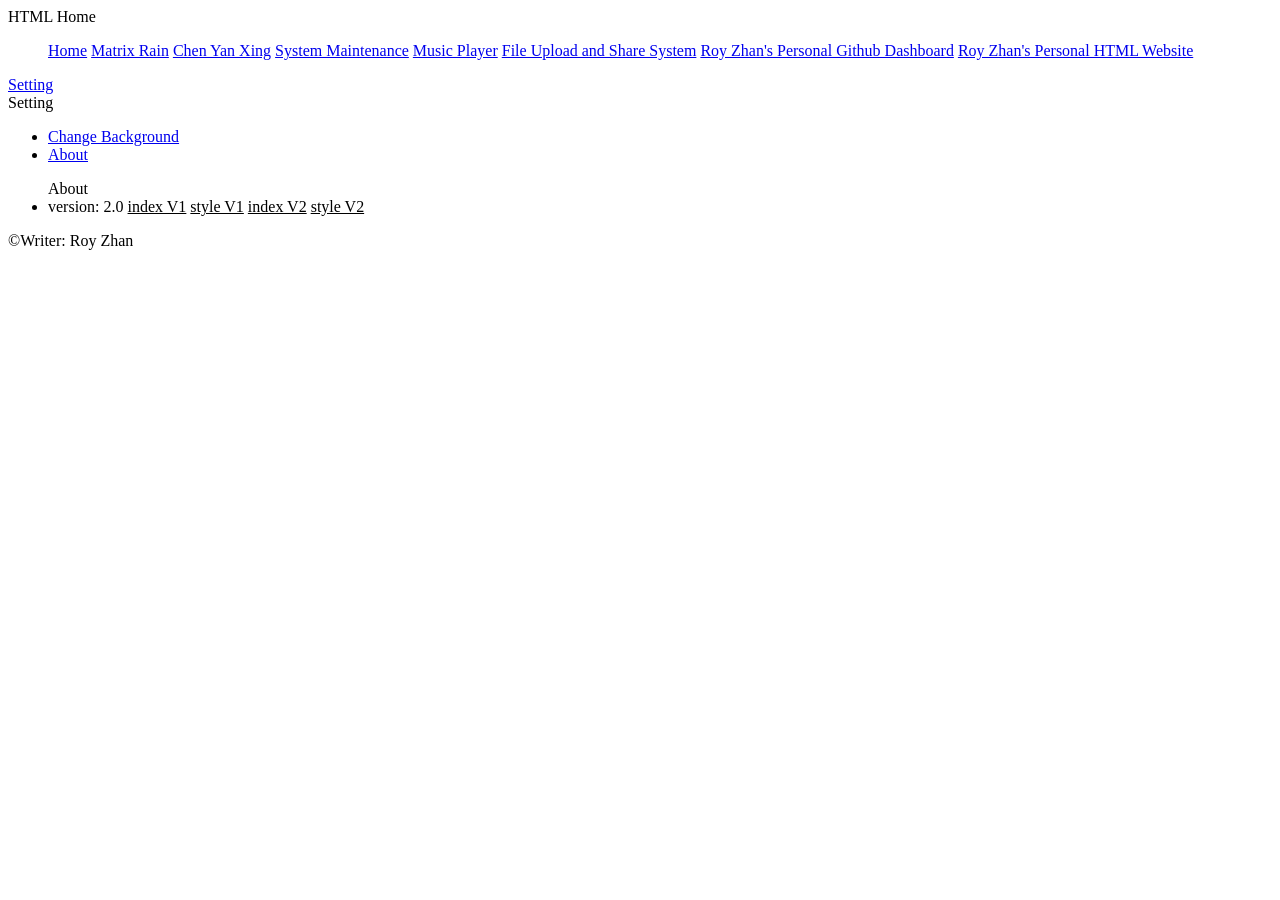
==== index.html @ 76bb40a3 "Add files via upload" ====
<!DOCTYPE html>
<html>
    <head>
        <meta charset="UTF-8">
        <link rel="stylesheet" href="style.css">
        <title>Roy Zhan Private HTML Website</title>
    </head>
    <body>
        <nav>
            <header> HTML Home</header>
            <div class="container">
                <div class="box form-box">
                    <div class="menu">
                        <ul>
                            <a href="index.html" class="link">Home</a>
                            <a href="Matrix Rain/index.html" class="link">Matrix Rain</a>
                            <a href="cyx/index.html" class="link">Chen Yan Xing</a>
                            <a href="System Maintenance/System Maintenance.html" class="link">System Maintenance</a>
                            <a href="Music-Player/index.html" class="link">Music Player</a>
                            <a href="File-Upload-and-Share-System/index.html" class="link">File Upload and Share System</a>
                            <a href="https://github.com/dashboard" class="link" target="_blank">Roy Zhan's Personal Github Dashboard</a>
                            <a href="https://royzhan1107.github.io/HTML/en-us/index.html" class="link">Roy Zhan's Personal HTML Website</a>
                        </ul>
                    </div>
                </div>
            </div>
        </nav>
        <div class="right-menu">
            <a href="#" class="link" onclick="setting(event)">Setting</a>
        </div>
        <div class="setting" id="setting">
            <span>Setting</span>
            <ul>
                <li><a href="#" class="link" onclick="setbg(event)">Change Background</a></li>
                <li><a href="#" class="link" onclick="about(event)">About</a></li>
            </ul>
        </div>
        <div class="window resizable" id="change-bg" style="display: none;">
            <div class="bg-header" id="bg-header">
                    <span class="bg-title">Change Background</span>
                    <div class="bg-ctrl">
                        <button class="btn" id="btn" onclick="maxwindow('change-bg')">🗖</button>
                        <button id="btn" class="btn" onclick="closewindow('change-bg')">✖</button>
                    </div>
                </div>
                    <div class="bg-body">
                        <ul>
                            <img src="image/110335.jpg" alt="" onclick="changebg('110335.jpg')" height="300px" width="250px">
                            <img src="image/1759637202844.jpg" alt="" onclick="changebg('1759637202844.jpg')" height="300px" width="250px">
                            <img src="image/20251005_172431.jpg" alt="" onclick="changebg('20251005_172431.jpg')" height="300px" width="250px">
                        </ul>
                </div>
            </div>
        </div>
        <div class="about" id="about">
            <ul>
                <span>About</span>
                <li>
                    version: 2.0
                    <a href="index v1.txt" class="link" style="color: #000;" download="">index V1</a>
                    <a href="style v1.txt" class="link" style="color: #000;" download="">style V1</a>
                    <a href="index v2.txt" class="link" style="color: #000;" download="">index V2</a>
                    <a href="style v2.txt" class="link" style="color: #000;" download="">style V2</a>
                </li>
            </ul>
        </div>
            <footer>&copy;Writer: Roy Zhan
        </footer>
        <script src="script.js"></script>
    </body>
</html>
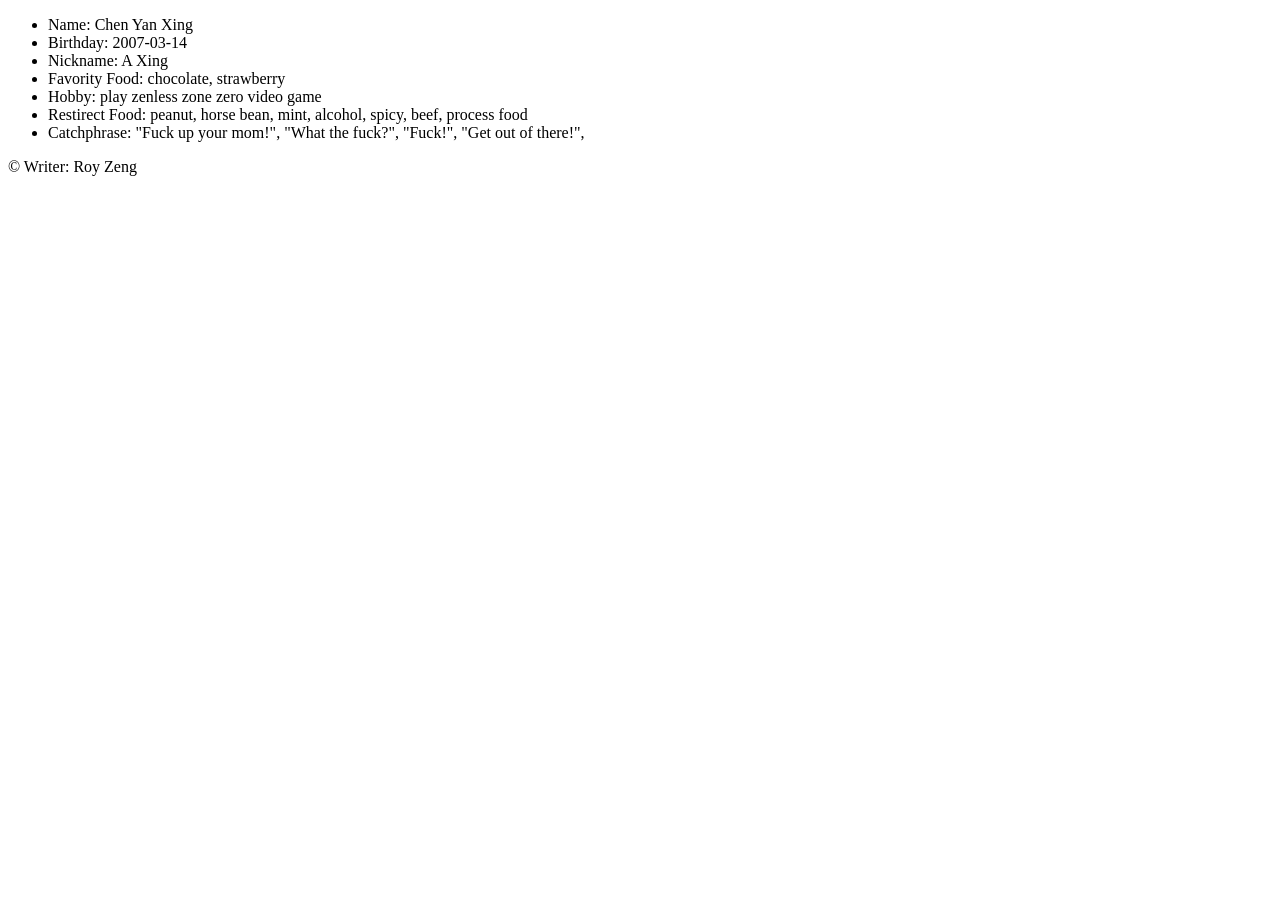
==== commit b9914f66: "Add files via upload" ====
--- a/index.html
+++ b/index.html
@@ -1,70 +1,38 @@
 <!DOCTYPE html>
 <html>
     <head>
-        <meta charset="UTF-8">
-        <link rel="stylesheet" href="style.css">
-        <title>Roy Zhan Private HTML Website</title>
+        <meta charset="utf-8">
+        <meta name="viewport" content="width=device-width, initial-scale=1">
+        <link rel="stylesheet" href="styles.css">
+        <title>Chen Yan Xing Personal Imformation</title>
     </head>
     <body>
         <nav>
-            <header> HTML Home</header>
             <div class="container">
                 <div class="box form-box">
                     <div class="menu">
-                        <ul>
-                            <a href="index.html" class="link">Home</a>
-                            <a href="Matrix Rain/index.html" class="link">Matrix Rain</a>
-                            <a href="cyx/index.html" class="link">Chen Yan Xing</a>
-                            <a href="System Maintenance/System Maintenance.html" class="link">System Maintenance</a>
-                            <a href="Music-Player/index.html" class="link">Music Player</a>
-                            <a href="File-Upload-and-Share-System/index.html" class="link">File Upload and Share System</a>
-                            <a href="https://github.com/dashboard" class="link" target="_blank">Roy Zhan's Personal Github Dashboard</a>
-                            <a href="https://royzhan1107.github.io/HTML/en-us/index.html" class="link">Roy Zhan's Personal HTML Website</a>
-                        </ul>
+                        <ul></ul>
                     </div>
                 </div>
             </div>
         </nav>
-        <div class="right-menu">
-            <a href="#" class="link" onclick="setting(event)">Setting</a>
+        <div class="content">
+            <ul>
+                <li>Name: Chen Yan Xing</li>
+                <li>Birthday: 2007-03-14</li>
+                <li>Nickname: A Xing</li>
+                <li>Favority Food: chocolate, strawberry</li>
+                <li>Hobby: play zenless zone zero video game</li>
+                <li>Restirect Food: peanut, horse bean, mint, alcohol, spicy, beef, process food</li>
+                <li>Catchphrase: "Fuck up your mom!", "What the fuck?", "Fuck!", "Get out of there!", </li>
+            </ul>
+            
+            <!-- <img src="img/20251027_140914.jpg" alt="" height="400px" width="335px">
+            <img src="img/20251102_215951.jpg" alt="" height="400px" width="335px"> -->
+            
         </div>
-        <div class="setting" id="setting">
-            <span>Setting</span>
-            <ul>
-                <li><a href="#" class="link" onclick="setbg(event)">Change Background</a></li>
-                <li><a href="#" class="link" onclick="about(event)">About</a></li>
-            </ul>
-        </div>
-        <div class="window resizable" id="change-bg" style="display: none;">
-            <div class="bg-header" id="bg-header">
-                    <span class="bg-title">Change Background</span>
-                    <div class="bg-ctrl">
-                        <button class="btn" id="btn" onclick="maxwindow('change-bg')">🗖</button>
-                        <button id="btn" class="btn" onclick="closewindow('change-bg')">✖</button>
-                    </div>
-                </div>
-                    <div class="bg-body">
-                        <ul>
-                            <img src="image/110335.jpg" alt="" onclick="changebg('110335.jpg')" height="300px" width="250px">
-                            <img src="image/1759637202844.jpg" alt="" onclick="changebg('1759637202844.jpg')" height="300px" width="250px">
-                            <img src="image/20251005_172431.jpg" alt="" onclick="changebg('20251005_172431.jpg')" height="300px" width="250px">
-                        </ul>
-                </div>
-            </div>
-        </div>
-        <div class="about" id="about">
-            <ul>
-                <span>About</span>
-                <li>
-                    version: 2.0
-                    <a href="index v1.txt" class="link" style="color: #000;" download="">index V1</a>
-                    <a href="style v1.txt" class="link" style="color: #000;" download="">style V1</a>
-                    <a href="index v2.txt" class="link" style="color: #000;" download="">index V2</a>
-                    <a href="style v2.txt" class="link" style="color: #000;" download="">style V2</a>
-                </li>
-            </ul>
-        </div>
-            <footer>&copy;Writer: Roy Zhan
+        <footer>
+            &copy; Writer: Roy Zeng
         </footer>
         <script src="script.js"></script>
     </body>
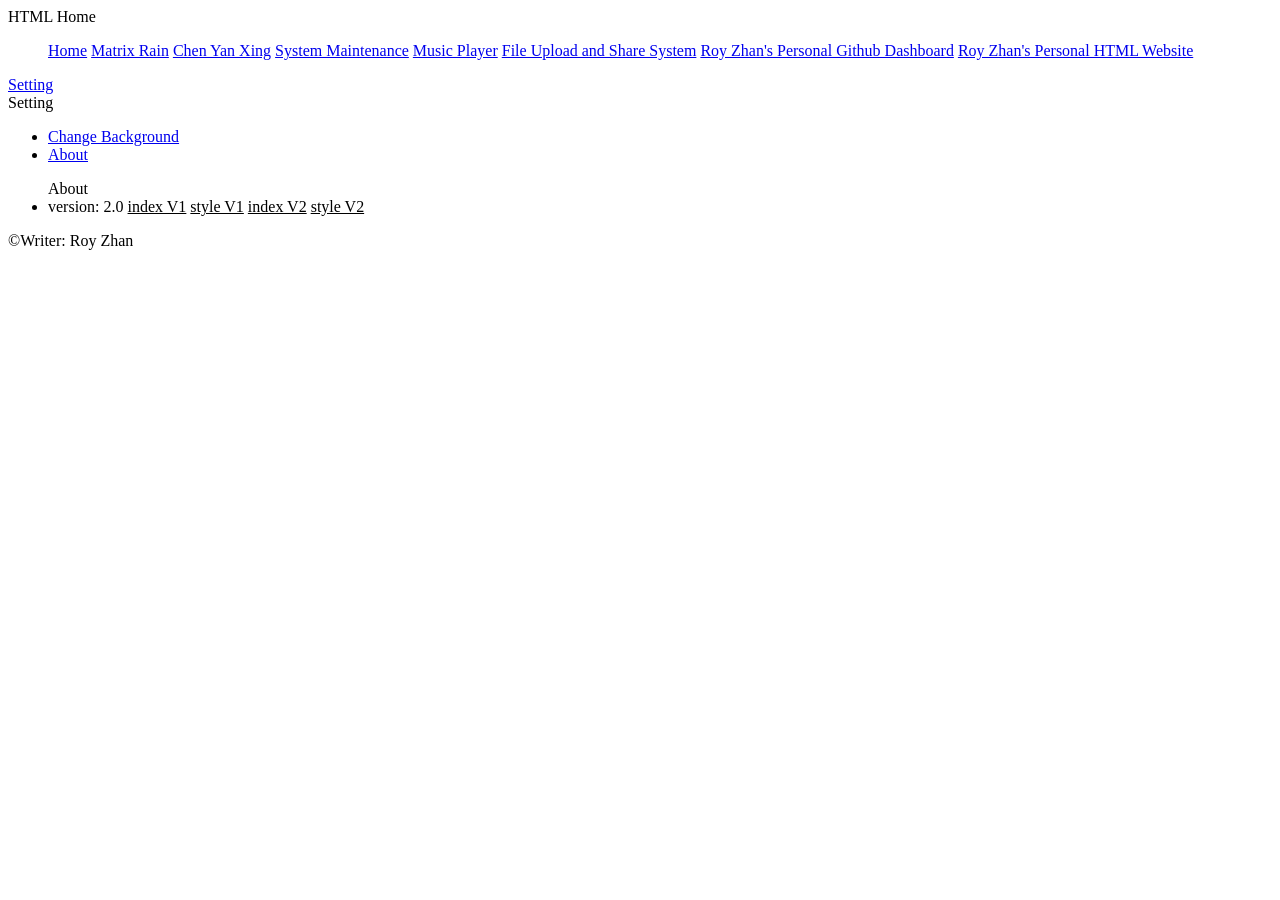
==== commit e4cc1415: "Add files via upload" ====
--- a/index.html
+++ b/index.html
@@ -1,38 +1,70 @@
 <!DOCTYPE html>
 <html>
     <head>
-        <meta charset="utf-8">
-        <meta name="viewport" content="width=device-width, initial-scale=1">
-        <link rel="stylesheet" href="styles.css">
-        <title>Chen Yan Xing Personal Imformation</title>
+        <meta charset="UTF-8">
+        <link rel="stylesheet" href="style.css">
+        <title>Roy Zhan Private HTML Website</title>
     </head>
     <body>
         <nav>
+            <header> HTML Home</header>
             <div class="container">
                 <div class="box form-box">
                     <div class="menu">
-                        <ul></ul>
+                        <ul>
+                            <a href="index.html" class="link">Home</a>
+                            <a href="Matrix Rain/index.html" class="link">Matrix Rain</a>
+                            <a href="cyx/index.html" class="link">Chen Yan Xing</a>
+                            <a href="System Maintenance/System Maintenance.html" class="link">System Maintenance</a>
+                            <a href="Music-Player/index.html" class="link">Music Player</a>
+                            <a href="File-Upload-and-Share-System/index.html" class="link">File Upload and Share System</a>
+                            <a href="https://github.com/dashboard" class="link" target="_blank">Roy Zhan's Personal Github Dashboard</a>
+                            <a href="https://royzhan1107.github.io/HTML/en-us/index.html" class="link">Roy Zhan's Personal HTML Website</a>
+                        </ul>
                     </div>
                 </div>
             </div>
         </nav>
-        <div class="content">
+        <div class="right-menu">
+            <a href="#" class="link" onclick="setting(event)">Setting</a>
+        </div>
+        <div class="setting" id="setting">
+            <span>Setting</span>
             <ul>
-                <li>Name: Chen Yan Xing</li>
-                <li>Birthday: 2007-03-14</li>
-                <li>Nickname: A Xing</li>
-                <li>Favority Food: chocolate, strawberry</li>
-                <li>Hobby: play zenless zone zero video game</li>
-                <li>Restirect Food: peanut, horse bean, mint, alcohol, spicy, beef, process food</li>
-                <li>Catchphrase: "Fuck up your mom!", "What the fuck?", "Fuck!", "Get out of there!", </li>
+                <li><a href="#" class="link" onclick="setbg(event)">Change Background</a></li>
+                <li><a href="#" class="link" onclick="about(event)">About</a></li>
             </ul>
-            
-            <!-- <img src="img/20251027_140914.jpg" alt="" height="400px" width="335px">
-            <img src="img/20251102_215951.jpg" alt="" height="400px" width="335px"> -->
-            
         </div>
-        <footer>
-            &copy; Writer: Roy Zeng
+        <div class="window resizable" id="change-bg" style="display: none;">
+            <div class="bg-header" id="bg-header">
+                    <span class="bg-title">Change Background</span>
+                    <div class="bg-ctrl">
+                        <button class="btn" id="btn" onclick="maxwindow('change-bg')">🗖</button>
+                        <button id="btn" class="btn" onclick="closewindow('change-bg')">✖</button>
+                    </div>
+                </div>
+                    <div class="bg-body">
+                        <ul>
+                            <img src="image/110335.jpg" alt="" onclick="changebg('110335.jpg')" height="300px" width="250px">
+                            <img src="image/1759637202844.jpg" alt="" onclick="changebg('1759637202844.jpg')" height="300px" width="250px">
+                            <img src="image/20251005_172431.jpg" alt="" onclick="changebg('20251005_172431.jpg')" height="300px" width="250px">
+                        </ul>
+                </div>
+            </div>
+        </div>
+        <div class="about" id="about">
+            <ul>
+                <span>About</span>
+                <li>
+                    version: 2.0
+                    <a href="index v1.txt" class="link" style="color: #000;" download="">index V1</a>
+                    <a href="style v1.txt" class="link" style="color: #000;" download="">style V1</a>
+                    <a href="index v2.txt" class="link" style="color: #000;" download="">index V2</a>
+                    <a href="style v2.txt" class="link" style="color: #000;" download="">style V2</a>
+                </li>
+            </ul>
+        </div>
+            <footer>&copy;Writer: Roy Zhan
         </footer>
         <script src="script.js"></script>
     </body>
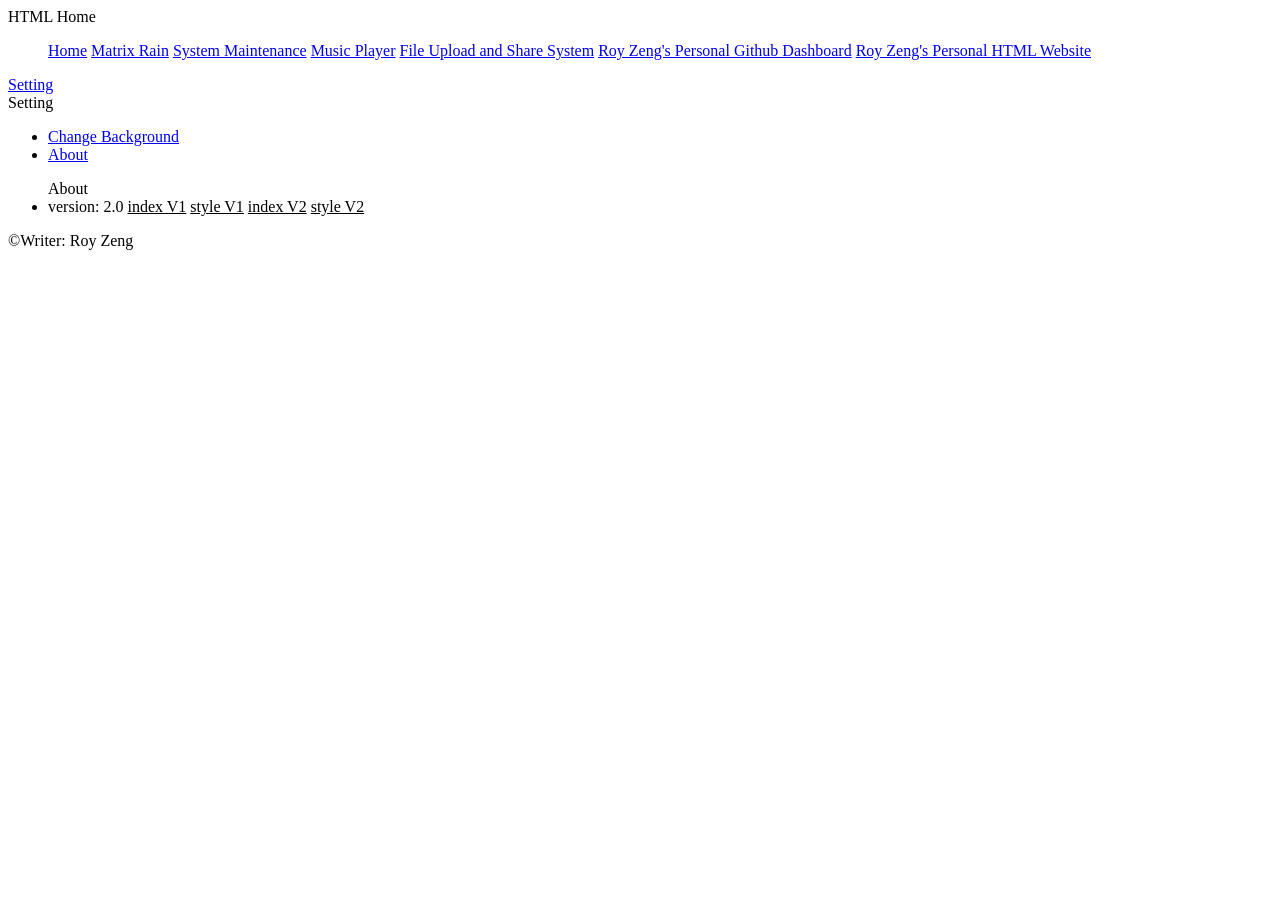
==== commit 3f9e31bd: "Add files via upload" ====
--- a/index.html
+++ b/index.html
@@ -3,7 +3,7 @@
     <head>
         <meta charset="UTF-8">
         <link rel="stylesheet" href="style.css">
-        <title>Roy Zhan Private HTML Website</title>
+        <title>Roy Zeng Private HTML Website</title>
     </head>
     <body>
         <nav>
@@ -14,12 +14,12 @@
                         <ul>
                             <a href="index.html" class="link">Home</a>
                             <a href="Matrix Rain/index.html" class="link">Matrix Rain</a>
-                            <a href="cyx/index.html" class="link">Chen Yan Xing</a>
+                            <!-- <a href="cyx/index.html" class="link">Chen Yan Xing</a> -->
                             <a href="System Maintenance/System Maintenance.html" class="link">System Maintenance</a>
                             <a href="Music-Player/index.html" class="link">Music Player</a>
                             <a href="File-Upload-and-Share-System/index.html" class="link">File Upload and Share System</a>
-                            <a href="https://github.com/dashboard" class="link" target="_blank">Roy Zhan's Personal Github Dashboard</a>
-                            <a href="https://royzhan1107.github.io/HTML/en-us/index.html" class="link">Roy Zhan's Personal HTML Website</a>
+                            <a href="https://github.com/dashboard" class="link" target="_blank">Roy Zeng's Personal Github Dashboard</a>
+                            <a href="https://royzhan1107.github.io/HTML/en-us/index.html" class="link">Roy Zeng's Personal HTML Website</a>
                         </ul>
                     </div>
                 </div>
@@ -64,7 +64,7 @@
                 </li>
             </ul>
         </div>
-            <footer>&copy;Writer: Roy Zhan
+            <footer>&copy;Writer: Roy Zeng
         </footer>
         <script src="script.js"></script>
     </body>
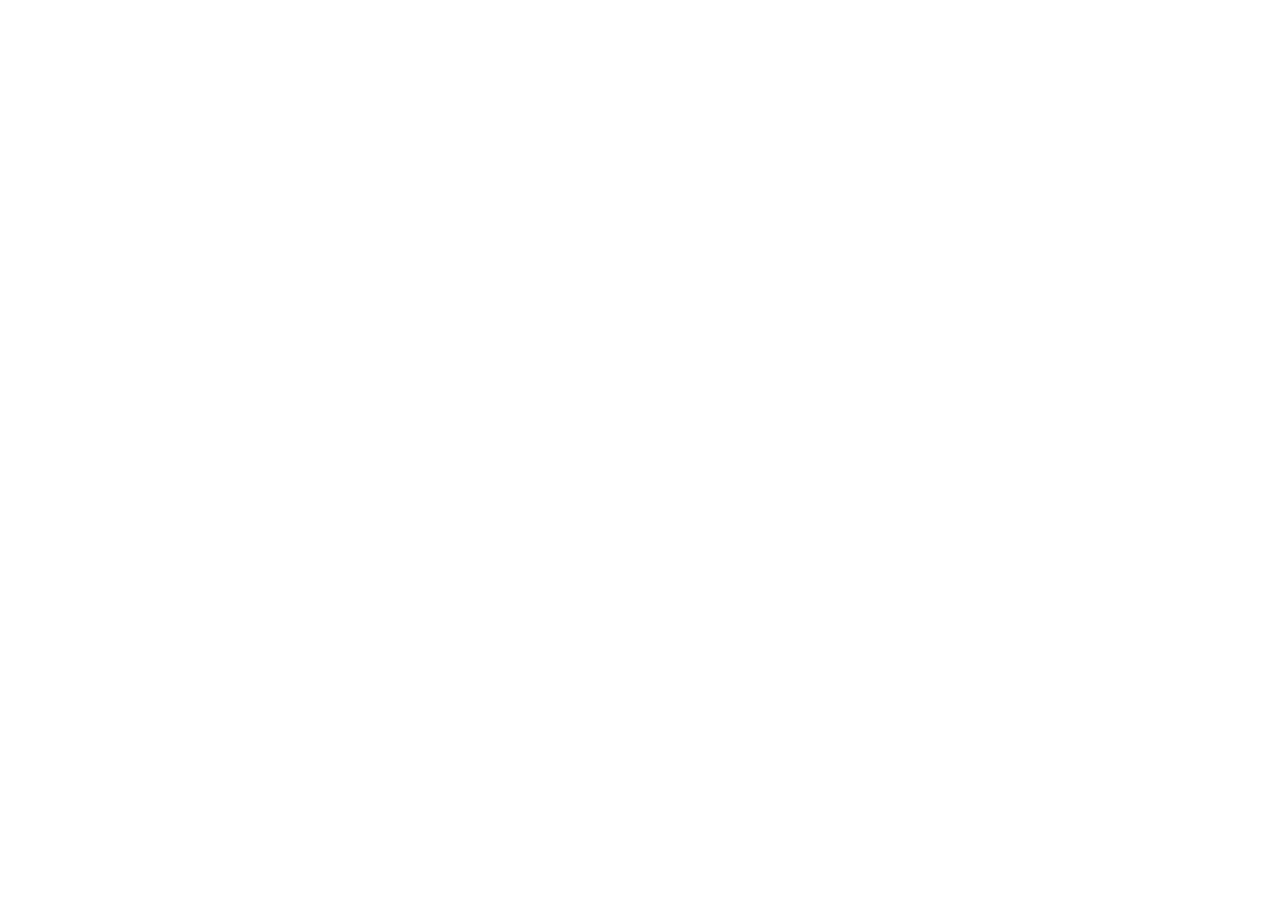
==== commit 2c7d4fa3: "Add files via upload" ====
--- a/index.html
+++ b/index.html
@@ -12,7 +12,7 @@
                 <div class="box form-box">
                     <div class="menu">
                         <ul>
-                            <a href="index.html" class="link">Home</a>
+                            <!-- <a href="index.html" class="link">Home</a> -->
                             <a href="Matrix Rain/index.html" class="link">Matrix Rain</a>
                             <!-- <a href="cyx/index.html" class="link">Chen Yan Xing</a> -->
                             <a href="System Maintenance/System Maintenance.html" class="link">System Maintenance</a>
--- a/style.css
+++ b/style.css
@@ -0,0 +1,198 @@
+/*內頁*/
+body{
+    background: url("image/110335.jpg") no-repeat center center fixed;
+    /* background-color: #1d1d1d; */
+    background-size: cover;
+    background-repeat: no-repeat;
+    background-attachment: fixed;
+    background-position: center;
+    margin: 0;
+    padding: 0;
+}
+.form-box header{
+    height: 20px;
+    font-size: 25px;
+    font-family: Arial, Helvetica, sans-serif;
+    color: #fff;
+}
+header{
+    font-size: 20px;
+    position: absolute;
+    top: 0;
+    width: 100%;
+    border-color: #333;
+    padding: 10px 0;
+    text-align: center;
+}
+/*置頂列*/
+.container{
+    display: flex;
+    align-items: center;
+    justify-content: center;
+    margin-top: 5rem;
+    /* background: #1d1d1d; */
+    height: 35px;
+    width: 100%;
+    text-align: center;
+}
+nav{
+    top: 0;
+    left: 0;
+    display: flex;
+    justify-content: center;
+    align-items: center;
+    /* background-color: #1d1d1d; */
+    color: #fff;
+}
+ul{
+    display: flex;
+    align-items: center;
+    gap: 0.3rem;
+    list-style: none;
+}
+.right-menu{
+    position: absolute;
+    top: 4.5rem;
+    right: 0;
+    padding: 10px 50px;
+    font-size: 24px;
+}
+.setting span{
+    color: #fff;
+    font-size: 24px;
+    justify-content: center;
+    display: flex;
+    top: 3rem;
+}
+.setting{
+    position: absolute;
+    right: 0;
+    display: none;
+}
+.about span{
+    font-size: 24px;
+}
+.about ul{
+    flex-direction: column;
+    justify-content: center;
+    display: flex;
+}
+.about{
+    display: none;
+    flex-direction: column;
+    position: fixed;
+    list-style: none;
+    transform: (-50%);
+    padding: 50px 50px 50px 50px;
+    justify-content: center;
+    align-items: center;
+    background: #fff;
+    top: 50%;
+    left: 45%;
+    width: auto;
+    height: auto;
+    border-radius: 10px;
+}
+.setbg{
+    display: none;
+}
+.setting ul{
+    flex-direction: column;
+    justify-content: center;
+}
+.window{
+    display: none;
+    width: 500px;
+    height: 500px;
+    background: #fff;
+    border-radius: 8px;
+    box-shadow: 0 0 15px rgba(0, 0, 0, 0.5);
+    position: fixed;
+    top: 20%;
+    left: 35%;
+    display: flex;
+    flex-direction: column;
+    overflow: hidden;
+    z-index: 9999;
+}
+.window-header{
+    background: #333;
+    color: #fff;
+    padding: 10px;
+    display: flex;
+    justify-content: space-between;
+    align-items: center;
+}
+.window-body img {
+    transition: transform 0.3s ease;
+    cursor: zoom-in;
+}
+.window-body img:hover {
+    transform: scale(1.2);
+    z-index: 1000;
+    position: relative;
+}
+.bg-header{
+    background: #333;
+    color: #fff;
+    padding: 10px;
+    display: flex;
+    justify-content: space-between;
+    align-items: center;
+}
+
+.bg-body ul{
+    flex-direction: column;
+}
+.resizable{
+    resize: both;   /* 屬性改成可縮放 */
+    overflow: auto; /* 改成可縮放 */
+}
+.bg-ctrl .btn{
+    margin-left: 5px;
+    background: none;
+    color: #fff;
+    cursor: pointer;
+    font-size: 16px;
+}
+.window-ctrl .btn{
+    margin-left: 5px;
+    background: none;
+    color: #fff;
+    cursor: pointer;
+    font-size: 16px;
+}
+.window-body{
+    padding: 30px;
+    flex: 1;
+    background: #fff;
+    overflow: auto;
+}
+.link{
+    text-decoration: none;
+    color: #fff;
+    font-size: 20px;
+    padding: 0.5rem;
+    position: relative;
+}
+.window-body button{
+    justify-content: center;
+    align-items: center;
+    display: flex;
+    text-align: center;
+    margin-left: 1rem;
+}
+p{
+    color: #fff;
+}
+/*末頁*/
+footer{
+    /* background-color: #1d1d1d; */
+    color: #fff;
+    text-align: center;
+    padding: 10px 20px;
+    position: fixed;
+    bottom: 0;
+    width: 100%;
+    font-size: 15px;
+}
